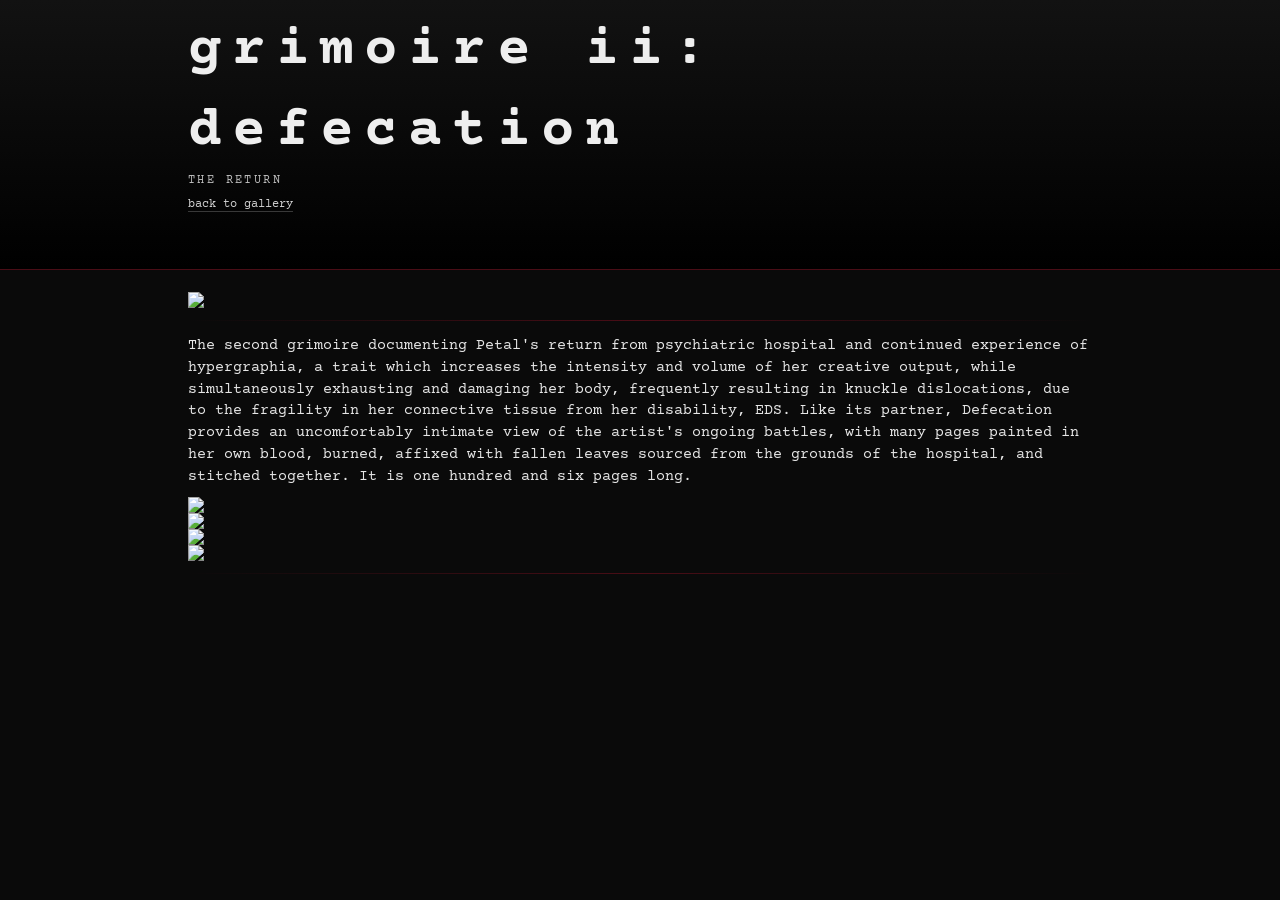
==== defecation.html @ 1b38b832 "app changes" ====
<!doctype html>
<html lang="en">
<head>
<meta charset="utf-8" />
<meta name="viewport" content="width=device-width, initial-scale=1" />
<title><i>Grimoire I: Ingestion</i></title>
<link rel="preconnect" href="https://fonts.googleapis.com">
<link rel="preconnect" href="https://fonts.gstatic.com" crossorigin>
<link href="https://fonts.googleapis.com/css2?family=Courier+Prime:wght@400;700&display=swap" rel="stylesheet">
<style>
  :root{
    --ink:#0b0b0b;
    --paper:#0a0a0a;           /* near-black background */
    --blood:#4a0d16;           /* deep burgundy */
    --ash:#d3d3d3;             /* light grey */
    --veil:#121212;            /* banner black */
  }
  *{box-sizing:border-box}
  html,body{height:100%}
  body{
    margin:0;
    background:var(--paper);
    color:#e9e9e9;
    font-family:"Courier Prime", "Courier New", Courier, monospace;
    line-height:1.45;
    -webkit-font-smoothing:antialiased;
    text-rendering:optimizeLegibility;
  }

  .page{ max-width:940px; margin:0 auto; padding:0 18px 48px }

  .banner{
    background:linear-gradient(180deg, var(--veil), #000);
    color:#eee;
    border-bottom:1px solid var(--blood);
    padding:10px 0 8px;
    position:sticky; top:0; z-index:1;
  }
  .title{
    letter-spacing:.18em;
    text-transform:lowercase;
    font-weight:700;
    font-size: clamp(28px, 6vw, 56px);
  }
  .subtitle{ font-size:12px; letter-spacing:.2em; text-transform:uppercase; opacity:.8 }
  .meta{ margin-top:6px; font-size:12px; opacity:.9 }
  .meta a{ color:#e9e9e9; text-decoration:none; border-bottom:1px solid rgba(233,233,233,.25) }
  .meta a:hover{ border-color: var(--blood) }

  .sheet{ margin: 22px auto 0; }
  .hero-img{ width:100%; height:320px; display:flex; align-items:center; justify-content:center; color:#666; font-size:12px; letter-spacing:.12em; margin:10px 0 18px }
  .rule{ height:1px; background:linear-gradient(90deg, transparent, var(--blood), transparent); margin: 12px 0 14px }
  p{ margin:0 0 10px; font-size:15px; color:#e6e6e6 }
  em, i { color:#f0f0f0 }

  h2{ margin:20px 0 10px; font-size:14px; letter-spacing:.18em; text-transform:uppercase; color:#e9e9e9 }
  ul{ margin:0 0 14px 20px; padding:0; }
  li{ margin-bottom:6px; }
  a{ color:#cb0808; text-decoration:none; border-bottom:1px solid rgba(233,233,233,.25) }
  @media print{
    @page{ size:A4; margin: 12mm 14mm }
    body{ background:#fff; color:#000 }
    .banner{ background:#000; color:#fff; -webkit-print-color-adjust:exact; print-color-adjust:exact }
    .hero-img{ border-color:#000; color:#000 }
    .rule{ background:#5a0f1b }
    .meta a{ color:#000; border-bottom:1px solid #000 }
    p,h2,li{ color:#000 }
  }
</style>
</head>
<body>
<header class="banner">
  <div class="page">
    <div class="title">Grimoire II: Defecation</div>
    <div class="subtitle">The Return</div>
    <div class="meta"><a href="gallery.html">back to gallery</a></div>
  </div>
</header>

<main class="page sheet">
  <div >
    <img src="gallery/images/GRIMOIRES/stitch.png" style="max-width:100%; height:auto; display:block; margin:0 auto;">
</div>
  <div class="rule"></div>

  <p>The second grimoire documenting Petal's return from psychiatric hospital and continued experience of hypergraphia, a trait which increases the intensity and volume of her creative output, while simultaneously exhausting and damaging her body, frequently resulting in knuckle dislocations, due to the fragility in her connective tissue from her disability, EDS. Like its partner, Defecation provides an uncomfortably intimate view of the artist's ongoing battles, with many pages painted in her own blood, burned, affixed with fallen leaves sourced from the grounds of the hospital, and stitched together. It is one hundred and six pages long. </p>
  <img src="gallery/images/GRIMOIRES/back.png" style="max-width:100%; height:auto; display:block; margin:0 auto;">
  <img src="gallery/images/GRIMOIRES/dig.png" style="max-width:100%; height:auto; display:block; margin:0 auto;">
  <img src="gallery/images/GRIMOIRES/knot.png" style="max-width:100%; height:auto; display:block; margin:0 auto;">
  <img src="gallery/images/GRIMOIRES/toGetHer.png" style="max-width:100%; height:auto; display:block; margin:0 auto;">

  <div class="rule"></div>
</main>
</body>
</html>
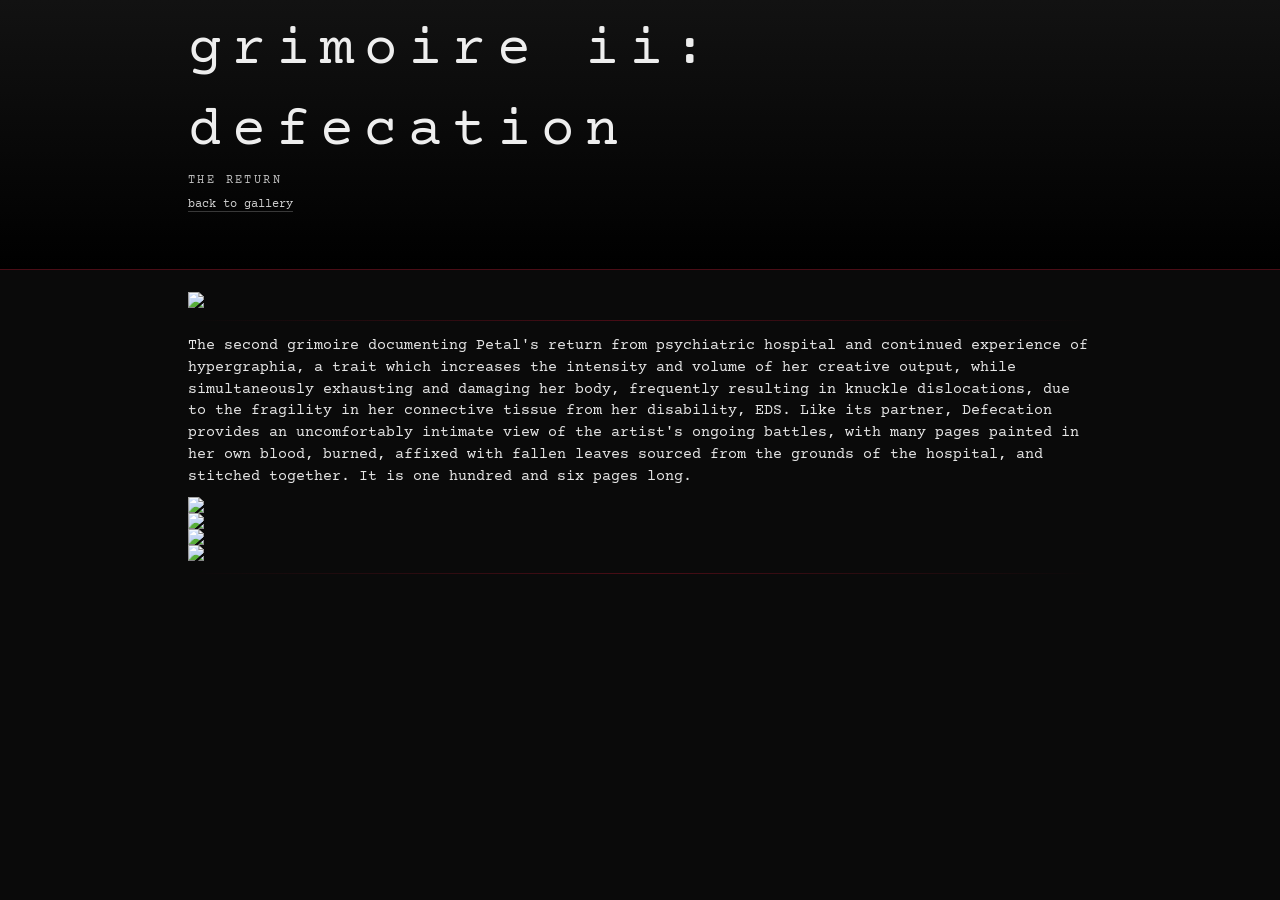
==== commit 77f607be: "styling titles" ====
--- a/defecation.html
+++ b/defecation.html
@@ -39,7 +39,7 @@
   .title{
     letter-spacing:.18em;
     text-transform:lowercase;
-    font-weight:700;
+    font-weight:300;
     font-size: clamp(28px, 6vw, 56px);
   }
   .subtitle{ font-size:12px; letter-spacing:.2em; text-transform:uppercase; opacity:.8 }
